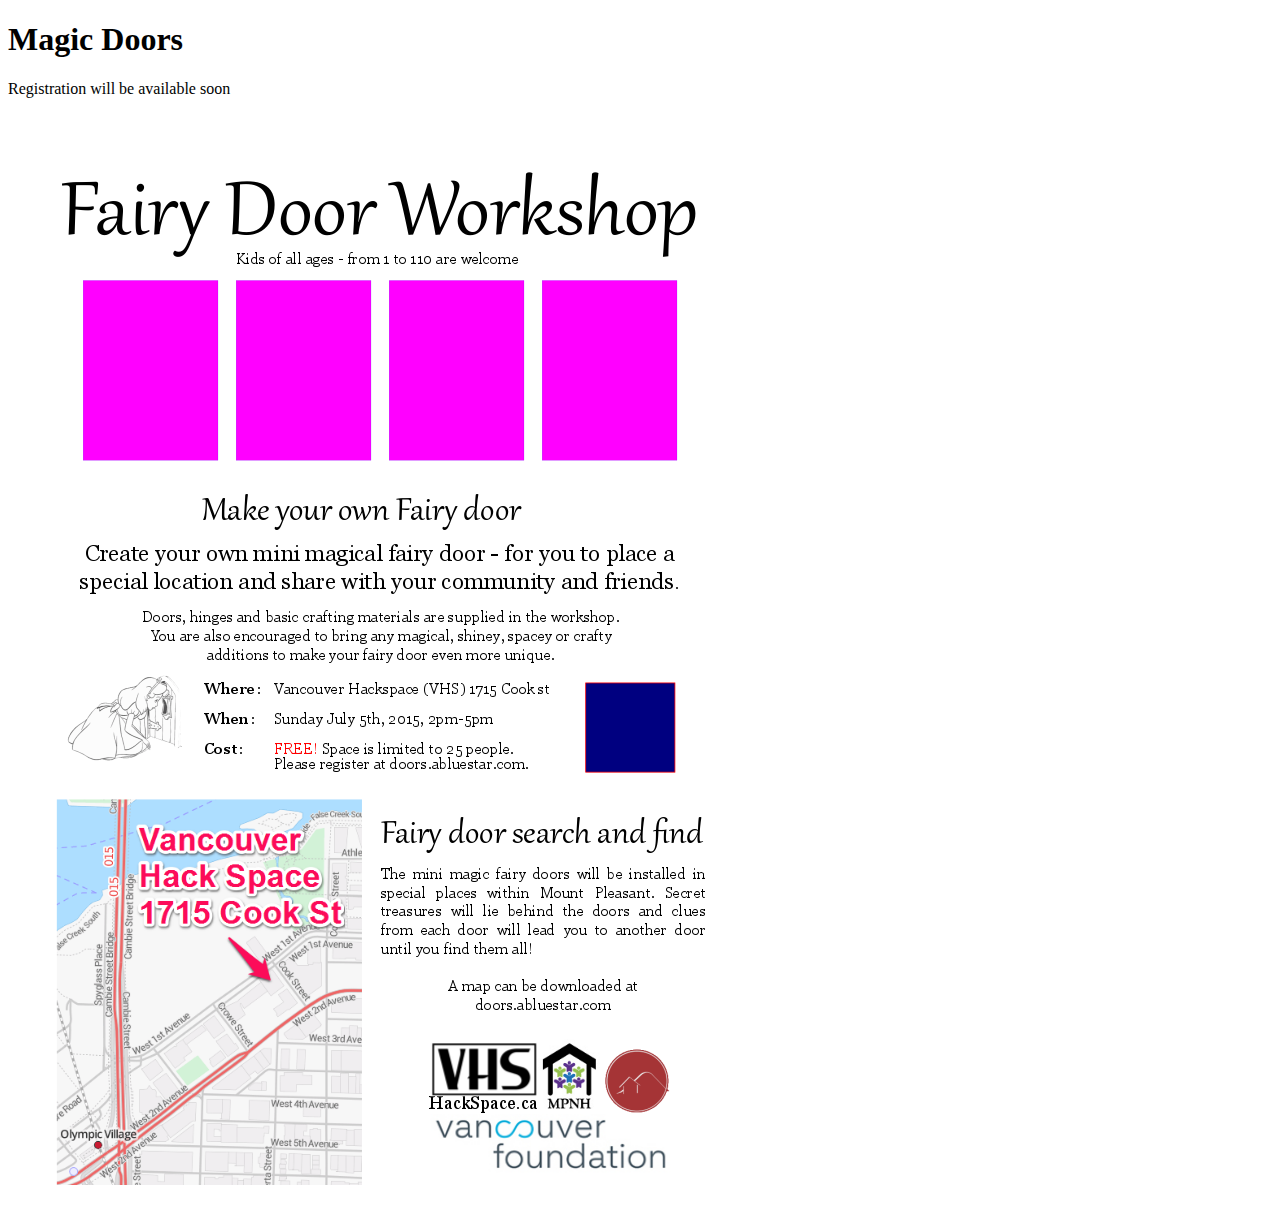
==== door.abluestar.com/index.html @ 5dbd7a39 "Added poster to front page." ====
<!doctype html>
<html class="no-js" lang="">
  <head>
    <meta charset="utf-8">
    <meta http-equiv="X-UA-Compatible" content="IE=edge,chrome=1">
    <title>Magic doors</title>
    <meta name="description" content="Magic doors project">
    <meta name="viewport" content="width=device-width, initial-scale=1">
</head>
  <body>
    <!--[if lt IE 8]>
        <p class="browserupgrade">You are using an <strong>outdated</strong> browser. Please <a href="http://browsehappy.com/">upgrade your browser</a> to improve your experience.</p>
    <![endif]-->
    <!-- Top nav -->
    <nav class="navbar navbar-inverse navbar-fixed-top" role="navigation">
      <div class="container">
        <div class="navbar-header">
          <h1>Magic Doors</h1>
        </div>
      </div>
    </nav>

	<div class="container">
    <p>Registration will be available soon</p><br /><br />
		<img src='img/poster.png' />
	</div>
  
	<footer></footer>	
</body>
</html>
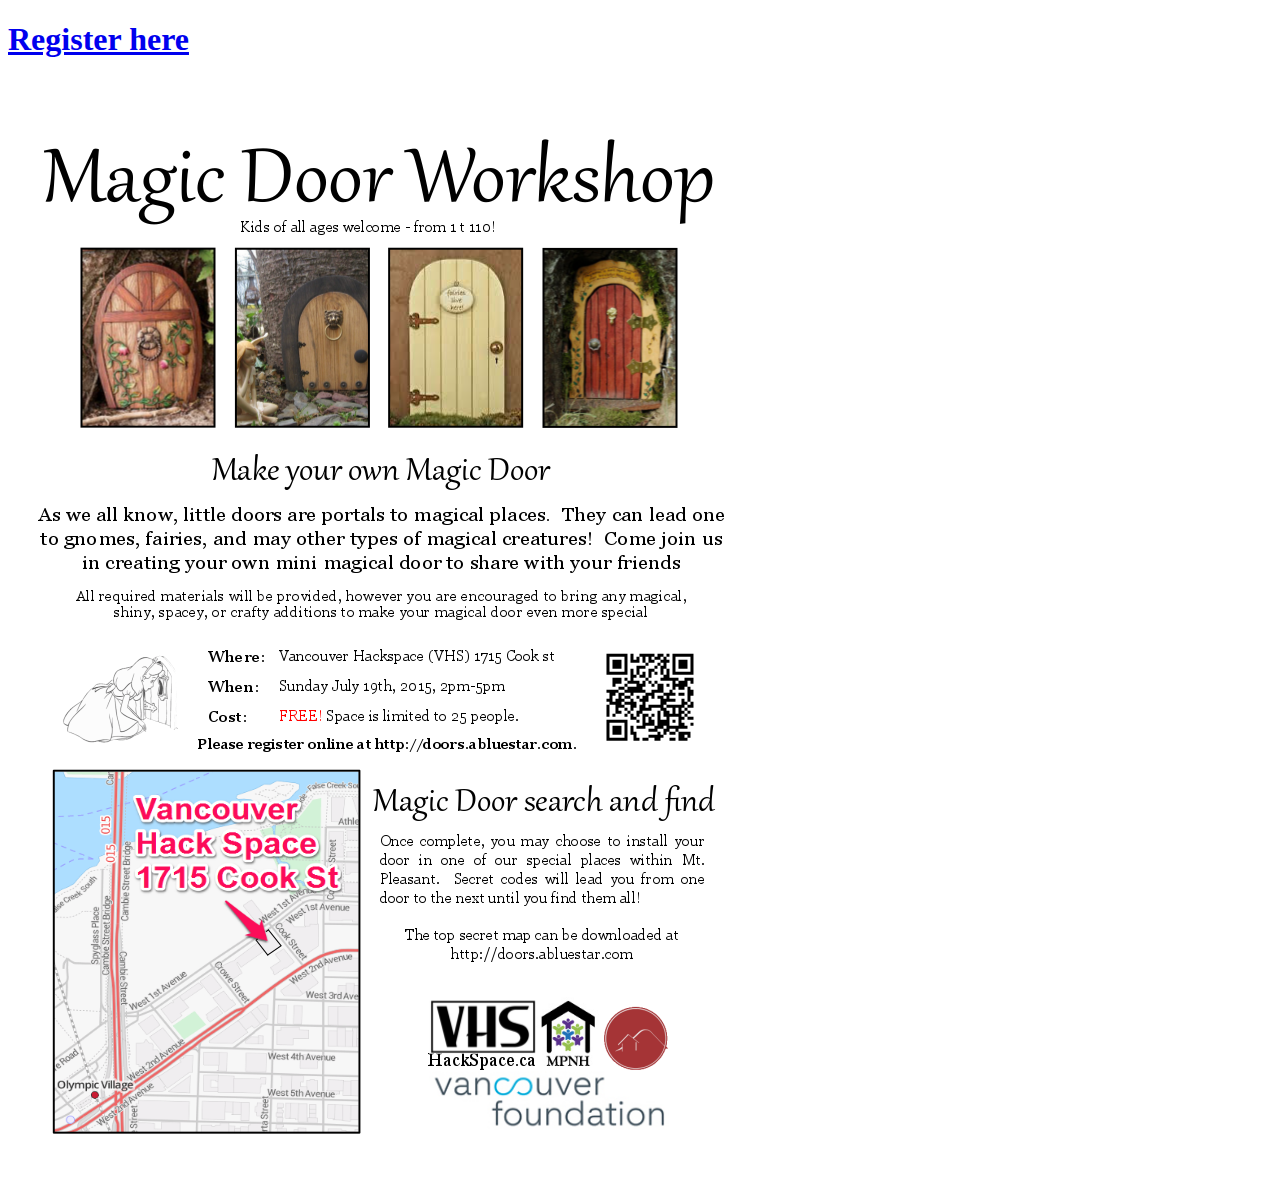
==== commit 04ef0b17: "Updating website with Registration information" ====
--- a/door.abluestar.com/index.html
+++ b/door.abluestar.com/index.html
@@ -12,16 +12,11 @@
         <p class="browserupgrade">You are using an <strong>outdated</strong> browser. Please <a href="http://browsehappy.com/">upgrade your browser</a> to improve your experience.</p>
     <![endif]-->
     <!-- Top nav -->
-    <nav class="navbar navbar-inverse navbar-fixed-top" role="navigation">
-      <div class="container">
-        <div class="navbar-header">
-          <h1>Magic Doors</h1>
-        </div>
-      </div>
-    </nav>
 
 	<div class="container">
-    <p>Registration will be available soon</p><br /><br />
+    
+    <h1><a href='https://www.eventbrite.com/e/magic-door-workshop-on-sunday-july-19th-2015-tickets-17290141278'>Register here</a></h1>
+    <br /><br />
 		<img src='img/poster.png' />
 	</div>
   
